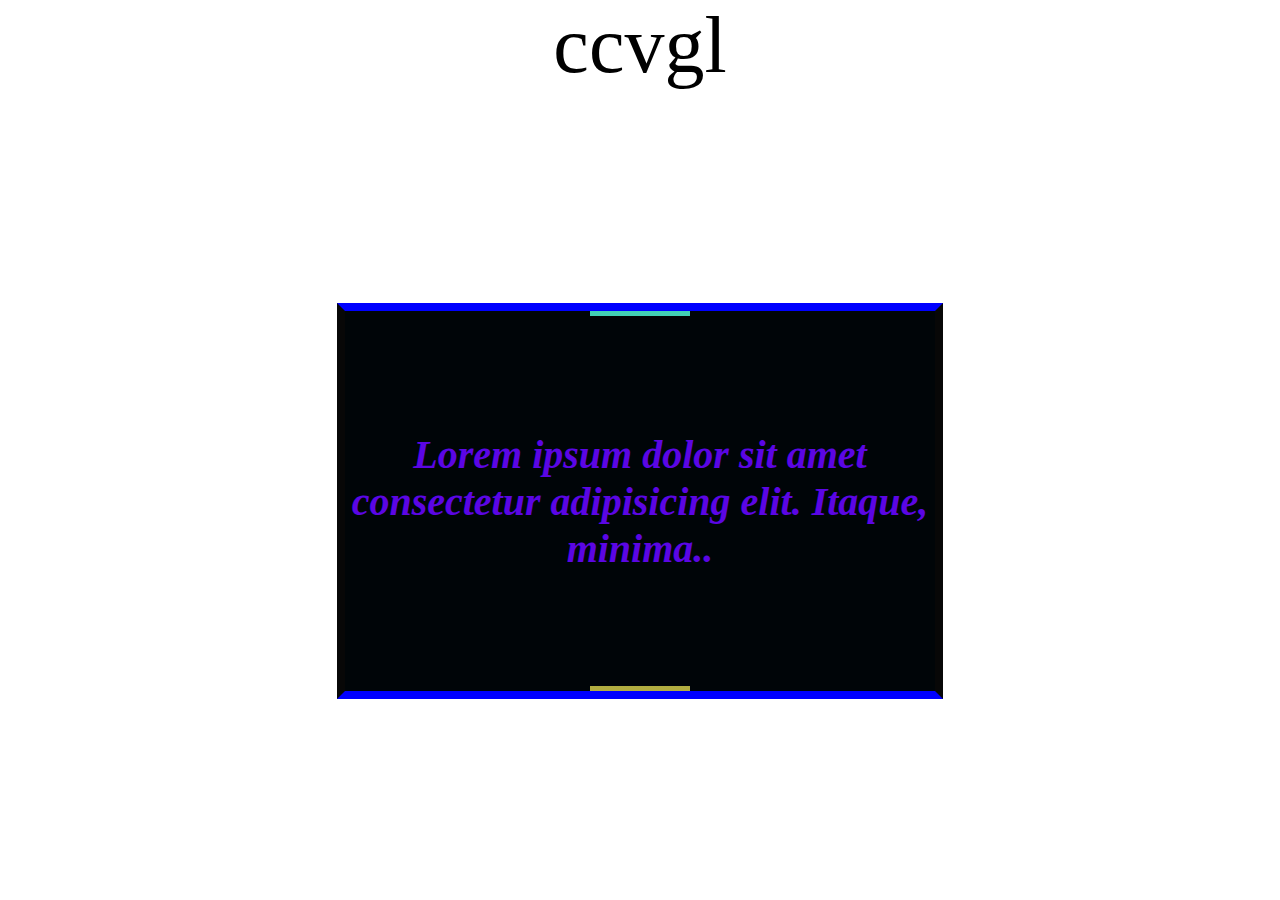
==== index.html @ 5fb71672 "Subi os arquivos do meu Site" ====
<!DOCTYPE html>
<html lang="">
<head>
    <meta charset="UTF-8">
    <meta http-equiv="X-UA-Compatible" content="IE=edge">
    <meta name="viewport" content="width=device-width, initial-scale=1.0">
    <title>Você tem uma mensagem</title>
       
    <link rel="stylesheet" href="index.css">
    
 
    
</head>
<style>
    * {
        margin: 0;
        padding: 0;
        box-sizing: 0;
    }

    body {
        width: 100vw;
        height: 100vh;
        background-image: url("./planodefundo.jpg");
        background-size: 100%;
        background-repeat: no-repeat;

    }
  
</style>

<body>
    
    <div class="container1">
        <span>c</span>
        <span>c</span>
        <span>v</span>
        <span>g</span>
        <span>l</span>

    </div>
</body>

    <div class="container">
        <p1></p>
        <div class="box">
        
            <div class="container2">
                <p2> Lorem ipsum dolor sit amet consectetur adipisicing elit. Itaque, minima.. 
                </p2>
            </div>

    </div

</html>
---- index.css ----
:root {
    
    -colorPurple: c;
    -colorGrey: rgb(87, 87, 87);
}

.container1 {
    padding: 0;
    margin: 0;
    box-sizing: border-box;
    font-family: century Gothic;
    color: var(-colorPurple);
    min-width: 100vh;
    display: flex;
    width: 100%;
    justify-content: center;
    align-items: center;
    font-size: 5em;
    
   
}

.container1 span {
    animation-name:AAAAA;
    animation-duration: 2s;
    animation-timing-function: ease-in-out;
    animation-iteration-count: infinite;

}
.container1 span:nth-of-type(2) {
    animation-delay: 0.25s;
}

.container1 span:nth-of-type(3) {
    animation-delay: 0.50s;
}

.container1 span:nth-of-type(4) {
    animation-delay: 0.75s;
}
.container1 span:nth-of-type(5) {
    animation-delay: 1s;
}
.container1 span:nth-of-type(6) {
    animation-delay: 1.50s;
}

@keyframes AAAAA {
    0% {
        color: #fff;
        text-shadow: 0px 0px  12px var(-colorPurple),
        0 0 50px var(-colorPurple),
        0 0 100px var(-colorPurple); 
    }
    10%, 90% {
        color:var(-colorGrey);
        text-shadow: none;

    }
}

::after,
::before {
    padding: 0;
    margin: 0;
    box-sizing: border-box  ;
}


.container {
    display: flex;
    width: 100%;
    height: 80vh;
    justify-content: center;
    align-items: center;
}

.container2 {
    display: flex;
    width: 100%;
    height: 100vh;
    justify-content: center;
    align-items: center;
    z-index: 1;
  }

.box {
    position: relative;
    width: 590px;
    height:380px;
    background-color:#000508;
    border: radius 10px;
    display: flex;
    justify-content: center;
    align-items: center;
    overflow: hidden;
}   

.box::before {
    content: "";   
    position: absolute;
    width: 100px;
    height:200%;
    background: linear-gradient(180deg, #07e2f1,#eb9b05);

   
    animation: animate 3s linear infinite;
}

@keyframes animate {
    100%{
        transform: rotate(360deg);
    }
}

.box::after{
    content: "";
    position: absolute;
    background-color: #000508;
    
    inset: 5px;
    border-radius:inherit;
}

 

  p1 {
    color: #070707;
    font-size: 20px;
    border-style: solid;
    font-family: Brush Script MT, Brush Script Std, cursive;
    text-align: center;
    margin-top: 100px;
    border-top: 30px solid blue;
    border-bottom: 30px solid blue;;
    background-color: rgb(211, 213, 214);  
    border-width: 8px; 
    
   
}
  

  p2 {
    color: #5b06e4;
    font-style: italic;
	font-weight: bold;
	font-size: 40px;
	font-family: Brush Script MT, Brush Script Std, cursive;
  }
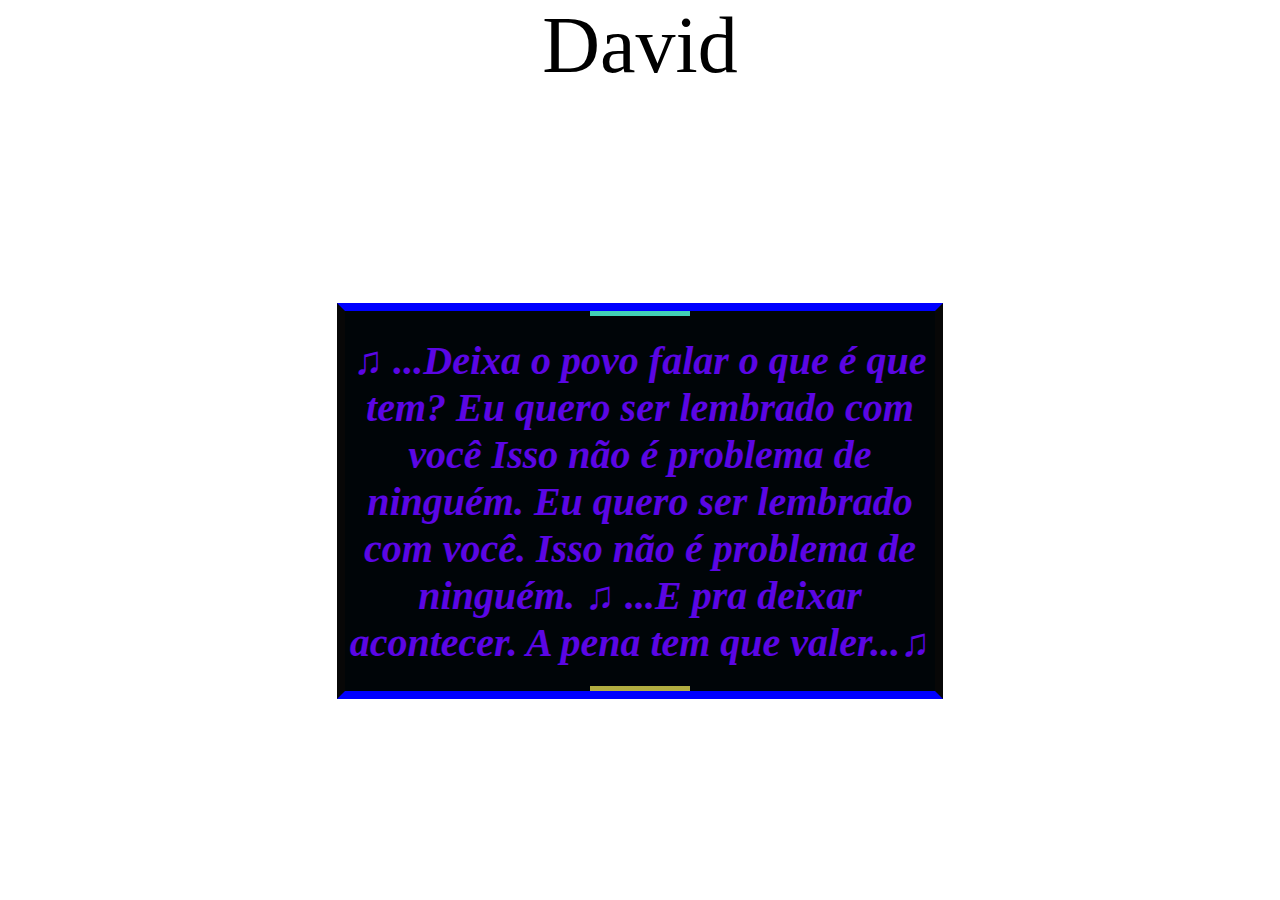
==== commit 23525214: "subi os arquivos" ====
--- a/index.html
+++ b/index.html
@@ -32,11 +32,11 @@
 <body>
     
     <div class="container1">
-        <span>c</span>
-        <span>c</span>
+        <span>D</span>  
+        <span>a</span>
         <span>v</span>
-        <span>g</span>
-        <span>l</span>
+        <span>i</span>
+        <span>d</span>
 
     </div>
 </body>
@@ -46,7 +46,18 @@
         <div class="box">
         
             <div class="container2">
-                <p2> Lorem ipsum dolor sit amet consectetur adipisicing elit. Itaque, minima.. 
+                <p2> ♫ ...Deixa o povo falar o que é que tem?
+                    Eu quero ser lembrado com você
+
+                    Isso não é problema de ninguém.
+
+                    Eu quero ser lembrado com você.
+
+                    Isso não é problema de ninguém.
+                    ♫
+                    ...E pra deixar acontecer.
+
+                    A pena tem que valer...♫ 
                 </p2>
             </div>
 
